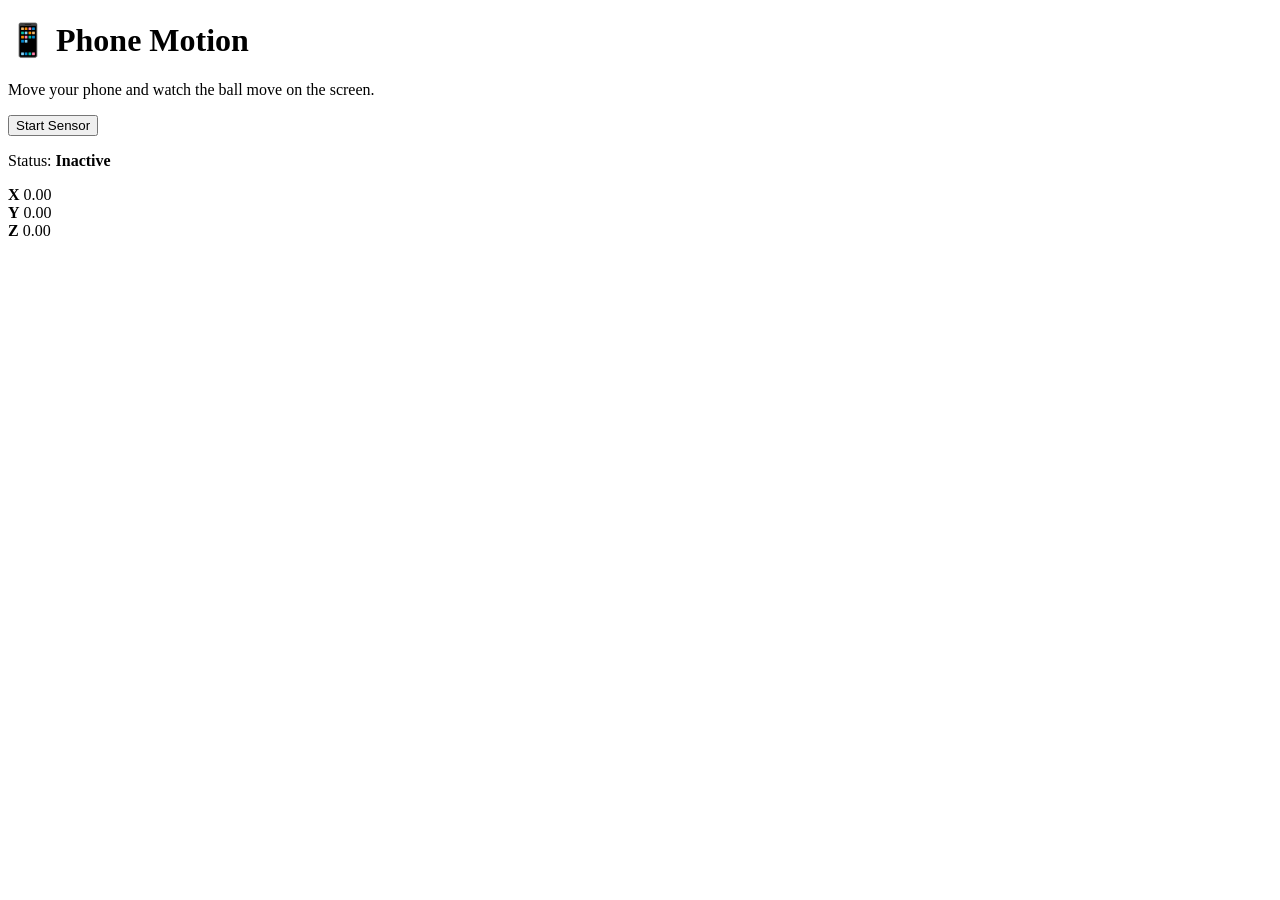
==== index.html @ c26be960 "Rename foss.html to index.html" ====
<!DOCTYPE html> <html lang="en"> <head> <meta charset="UTF-8"> <meta name="viewport" content="width=device-width, initial-scale=1.0"> <title>Phone Motion</title> <link rel="stylesheet" href="style.css"> </head> <body> <div class="container"> <h1>📱 Phone Motion</h1> <p> Move your phone and watch the ball move on the screen. </p> <button id="startButton"> Start Sensor </button> <p> Status: <strong id="statusText">Inactive</strong> </p> <!-- Area where the ball moves --> <div id="gameArea"> <div id="ball"></div> </div> <!-- Sensor values --> <div class="values"> <div> <strong>X</strong> <span id="xValue">0.00</span> </div> <div> <strong>Y</strong> <span id="yValue">0.00</span> </div> <div> <strong>Z</strong> <span id="zValue">0.00</span> </div> </div> </div> <script src="script.js"></script> </body> </html>
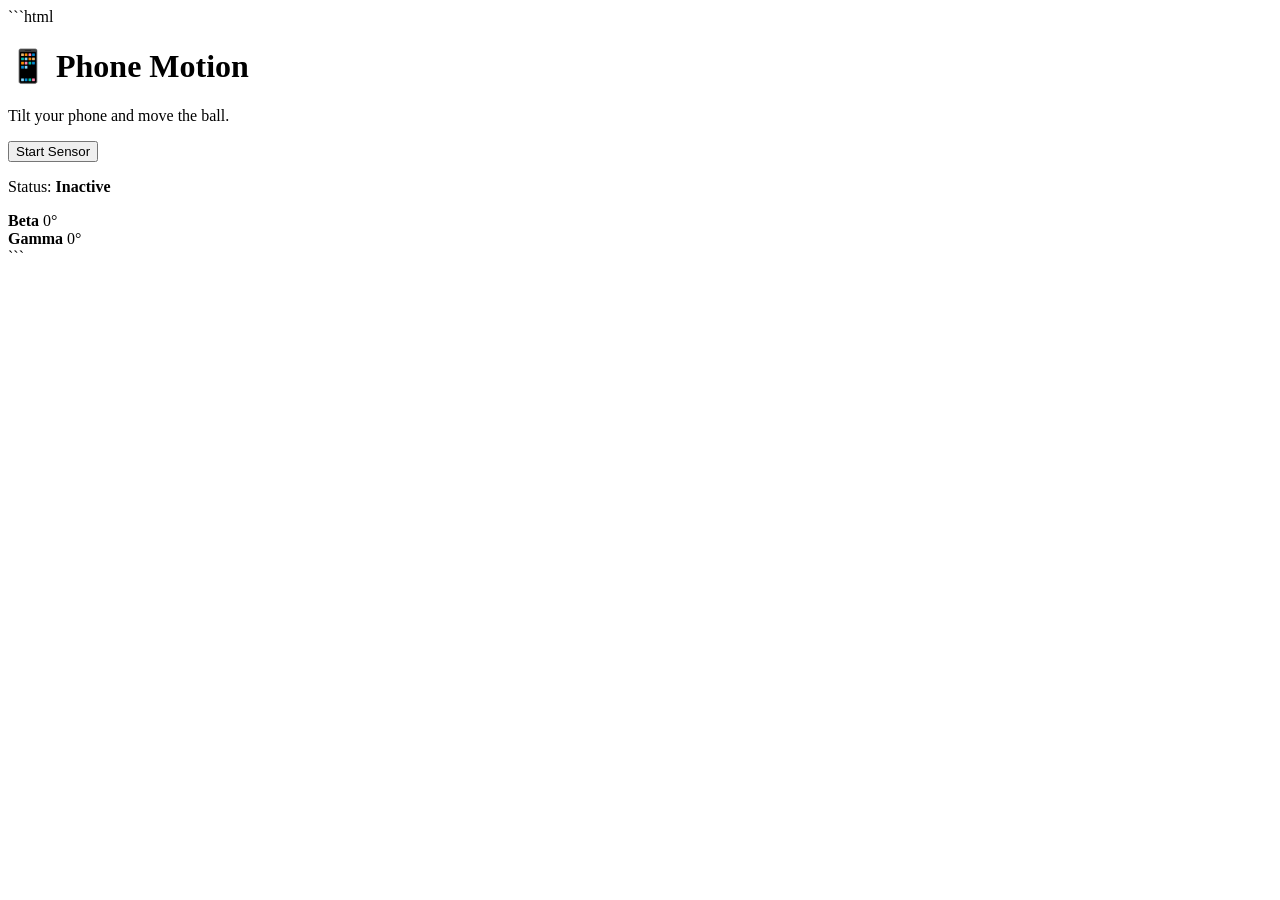
==== commit 4efdef3c: "Update index.html" ====
--- a/index.html
+++ b/index.html
@@ -1,2 +1,59 @@
-<!DOCTYPE html> <html lang="en"> <head> <meta charset="UTF-8"> <meta name="viewport" content="width=device-width, initial-scale=1.0"> <title>Phone Motion</title> <link rel="stylesheet" href="style.css"> </head> <body> <div class="container"> <h1>📱 Phone Motion</h1> <p> Move your phone and watch the ball move on the screen. </p> <button id="startButton"> Start Sensor </button> <p> Status: <strong id="statusText">Inactive</strong> </p> <!-- Area where the ball moves --> <div id="gameArea"> <div id="ball"></div> </div> <!-- Sensor values --> <div class="values"> <div> <strong>X</strong> <span id="xValue">0.00</span> </div> <div> <strong>Y</strong> <span id="yValue">0.00</span> </div> <div> <strong>Z</strong> <span id="zValue">0.00</span> </div> </div> </div> <script src="script.js"></script> </body> </html>
+```html
+<!DOCTYPE html>
+<html lang="en">
 
+<head>
+    <meta charset="UTF-8">
+    <meta name="viewport" content="width=device-width, initial-scale=1.0">
+
+    <title>Phone Motion</title>
+
+    <link rel="stylesheet" href="style.css">
+</head>
+
+<body>
+
+    <div class="container">
+
+        <h1>📱 Phone Motion</h1>
+
+        <p>
+            Tilt your phone and move the ball.
+        </p>
+
+        <button id="startButton">
+            Start Sensor
+        </button>
+
+        <p>
+            Status:
+            <strong id="statusText">Inactive</strong>
+        </p>
+
+        <div id="gameArea">
+            <div id="ball"></div>
+        </div>
+
+        <div class="values">
+
+            <div>
+                <strong>Beta</strong>
+                <span id="betaValue">0°</span>
+            </div>
+
+            <div>
+                <strong>Gamma</strong>
+                <span id="gammaValue">0°</span>
+            </div>
+
+        </div>
+
+    </div>
+
+    <script src="script.js"></script>
+
+</body>
+
+</html>
+```
+
